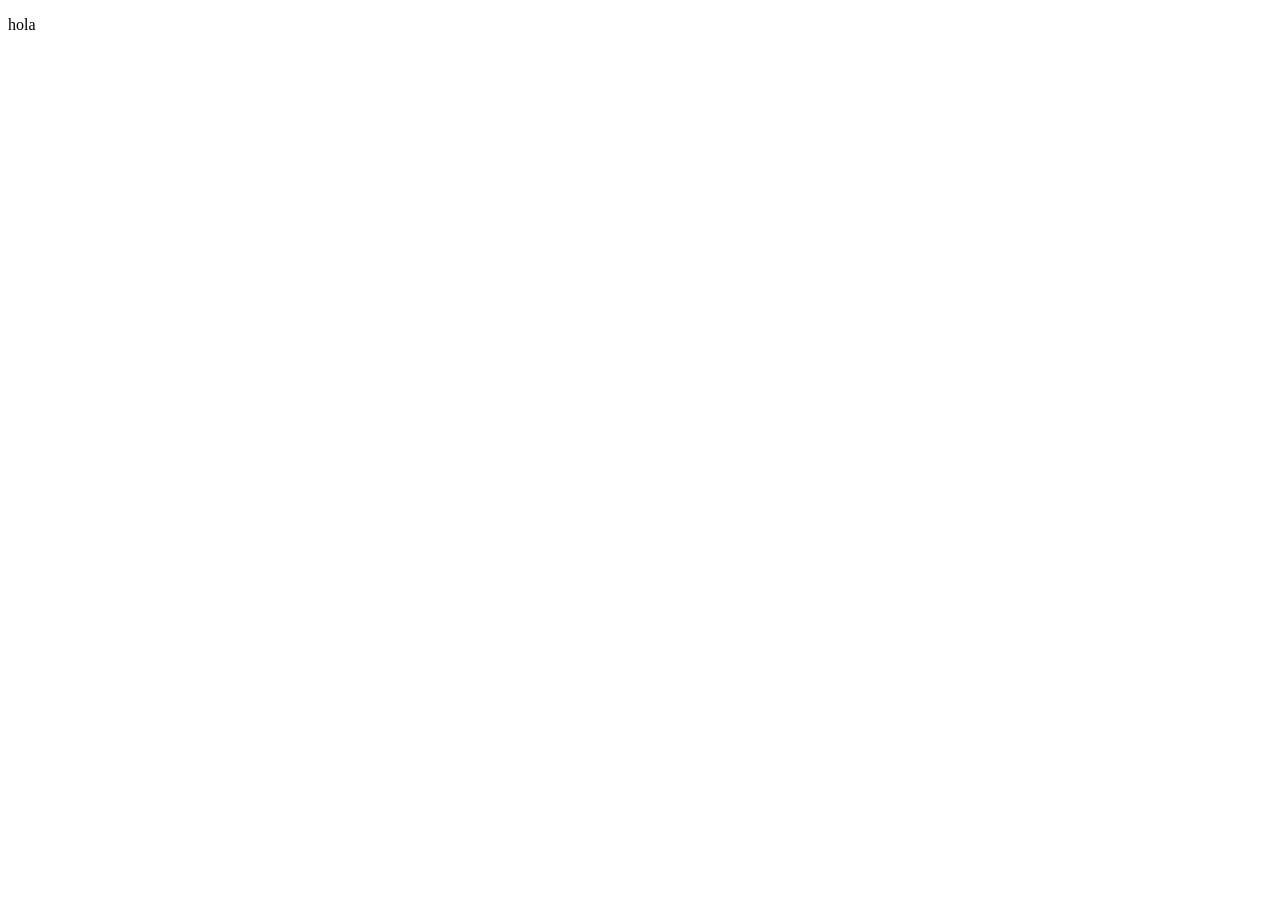
==== html/index.html @ eb65b43c "creacion1" ====
<!DOCTYPE html>
<html lang="es">
<head>
    <meta charset="UTF-8">
    <meta name="viewport" content="width=device-width, initial-scale=1.0">
    <title>Document</title>
</head>
<body>
    <p>hola</p>
</body>
</html>
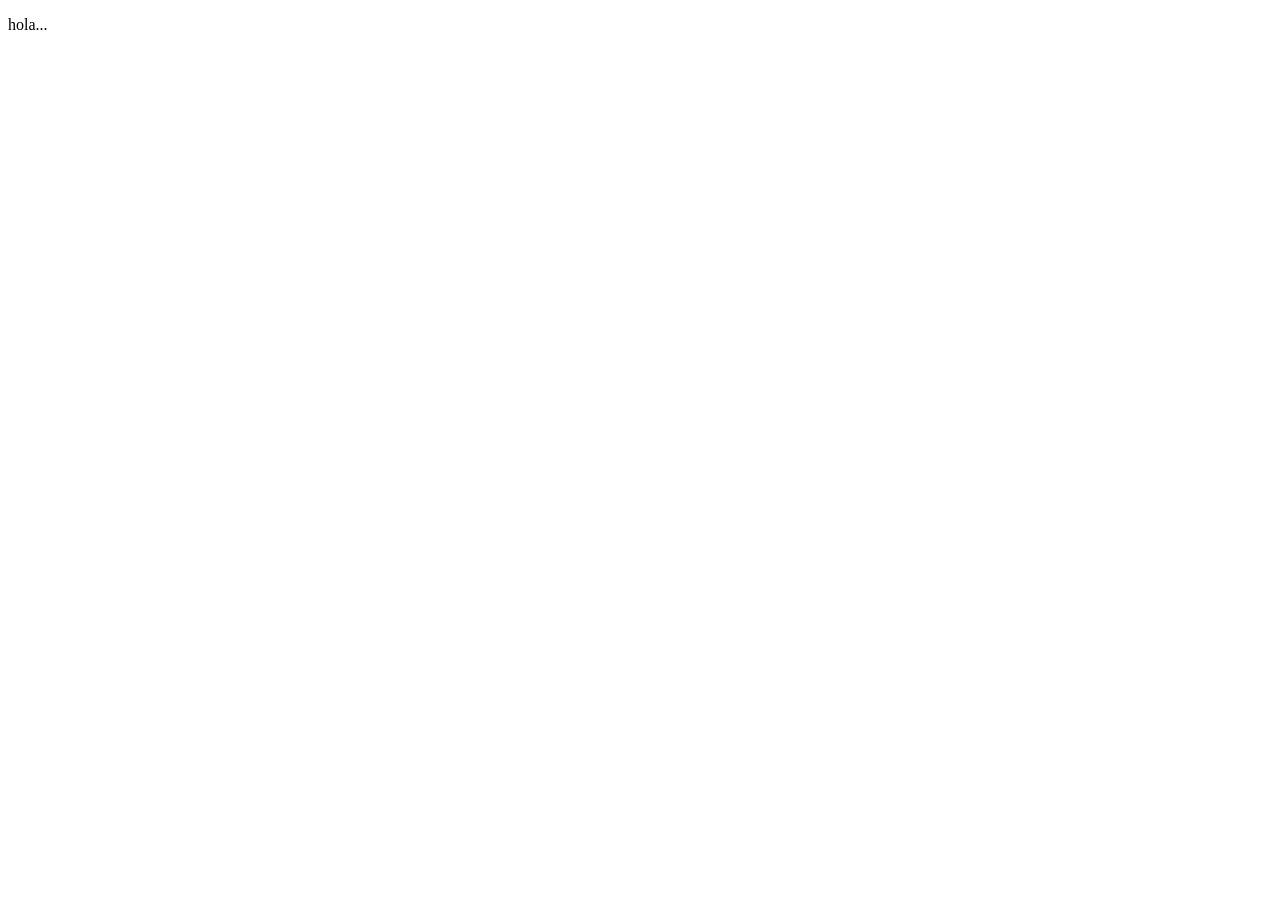
==== commit c58edef4: "prueba1" ====
--- a/html/index.html
+++ b/html/index.html
@@ -6,6 +6,6 @@
     <title>Document</title>
 </head>
 <body>
-    <p>hola</p>
+    <p>hola...</p>
 </body>
 </html>
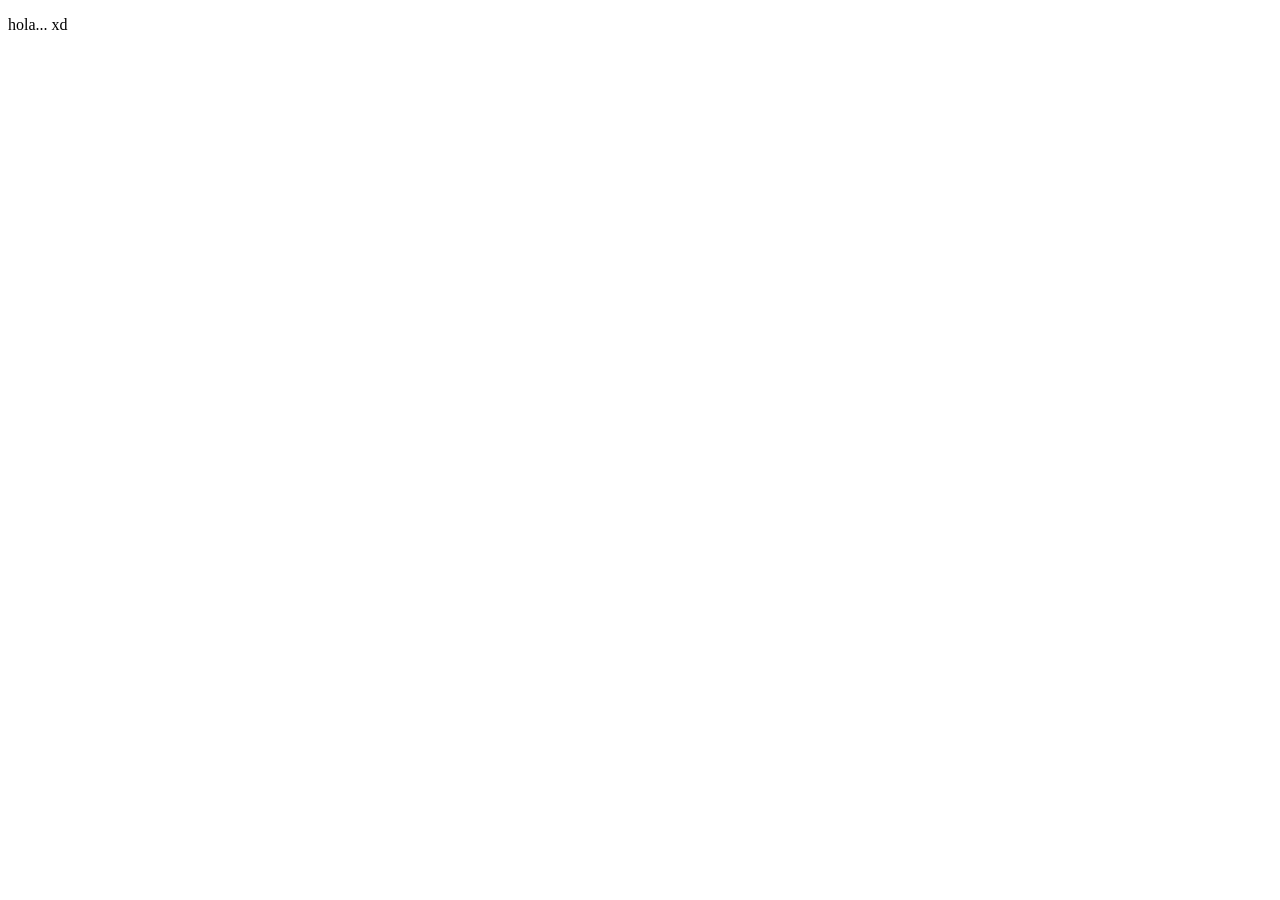
==== commit 09692fcd: "prueba2" ====
--- a/html/index.html
+++ b/html/index.html
@@ -6,6 +6,6 @@
     <title>Document</title>
 </head>
 <body>
-    <p>hola...</p>
+    <p>hola... xd </p>
 </body>
 </html>
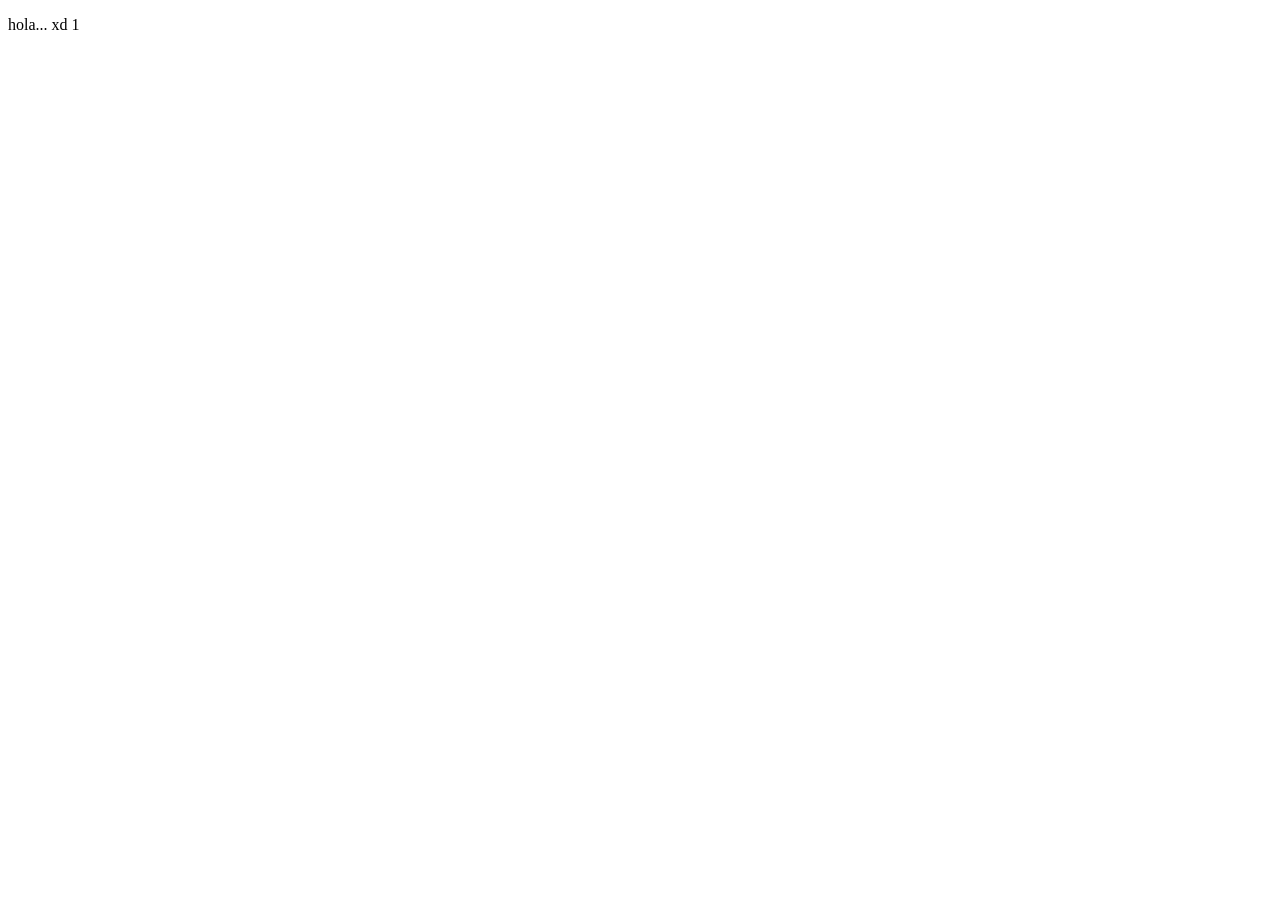
==== commit c1bc1db5: "prueba 1.2" ====
--- a/html/index.html
+++ b/html/index.html
@@ -6,6 +6,6 @@
     <title>Document</title>
 </head>
 <body>
-    <p>hola... xd </p>
+    <p>hola... xd 1  </p>
 </body>
 </html>
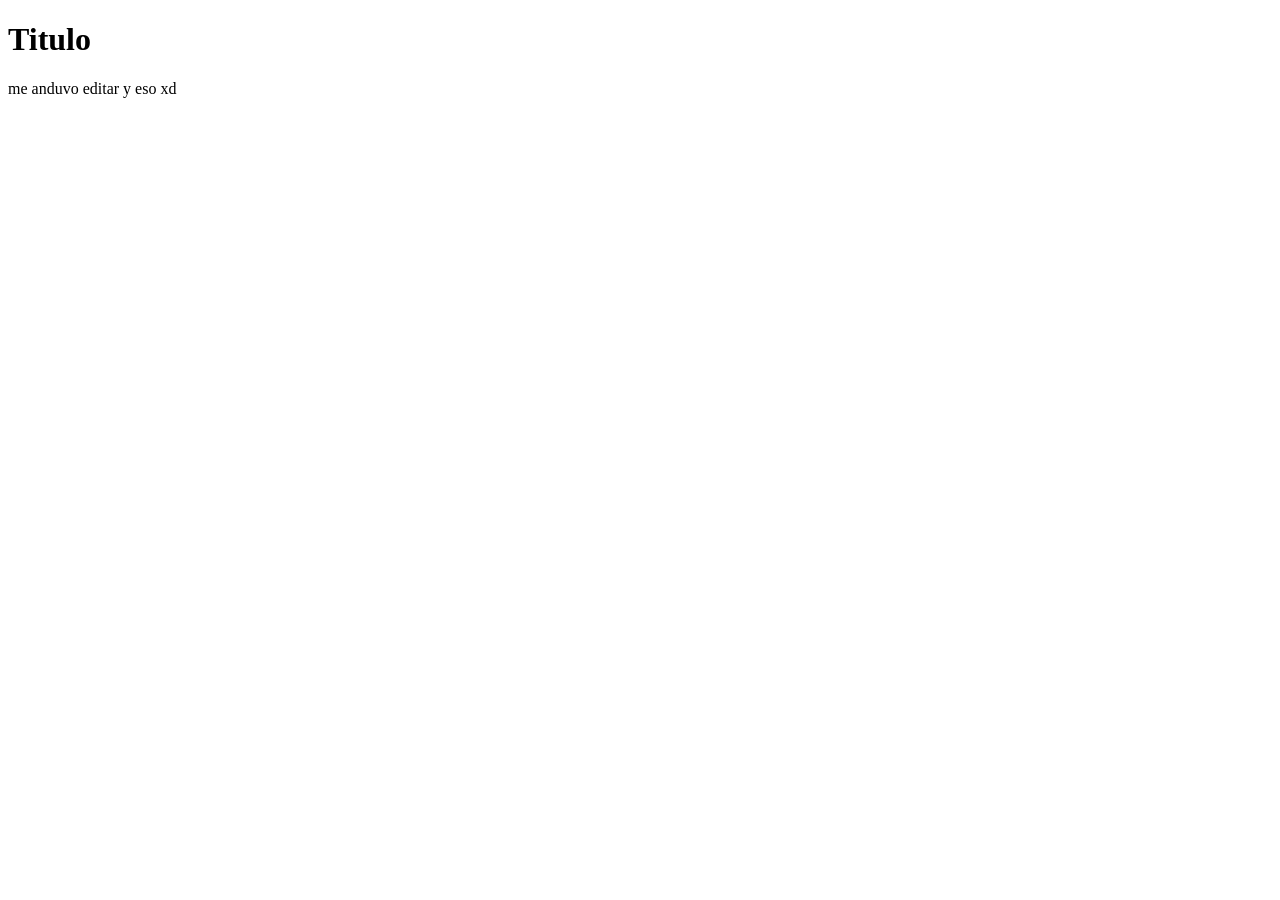
==== commit a8e837dd: "mensaje" ====
--- a/html/index.html
+++ b/html/index.html
@@ -3,9 +3,11 @@
 <head>
     <meta charset="UTF-8">
     <meta name="viewport" content="width=device-width, initial-scale=1.0">
-    <title>Document</title>
+    <title>Prueba </title>
+
 </head>
 <body>
-    <p>hola... xd 1  </p>
+    <h1> Titulo </h1>
+    <p>me anduvo editar y eso xd </p>
 </body>
 </html>
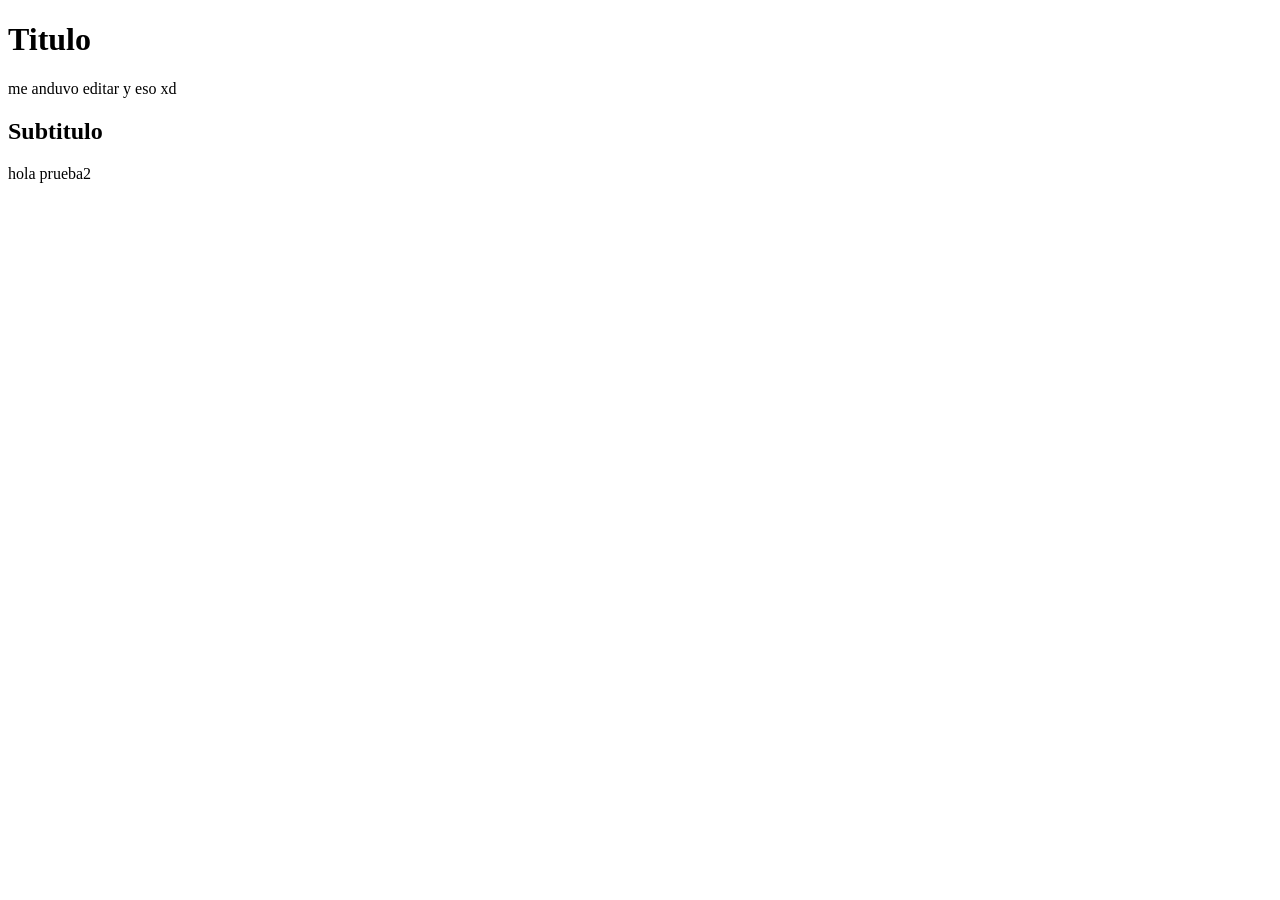
==== commit 03078c48: "agregue prueba2" ====
--- a/html/index.html
+++ b/html/index.html
@@ -9,5 +9,7 @@
 <body>
     <h1> Titulo </h1>
     <p>me anduvo editar y eso xd </p>
+    <h2>Subtitulo</h2>
+    <p>hola prueba2</p>
 </body>
 </html>
